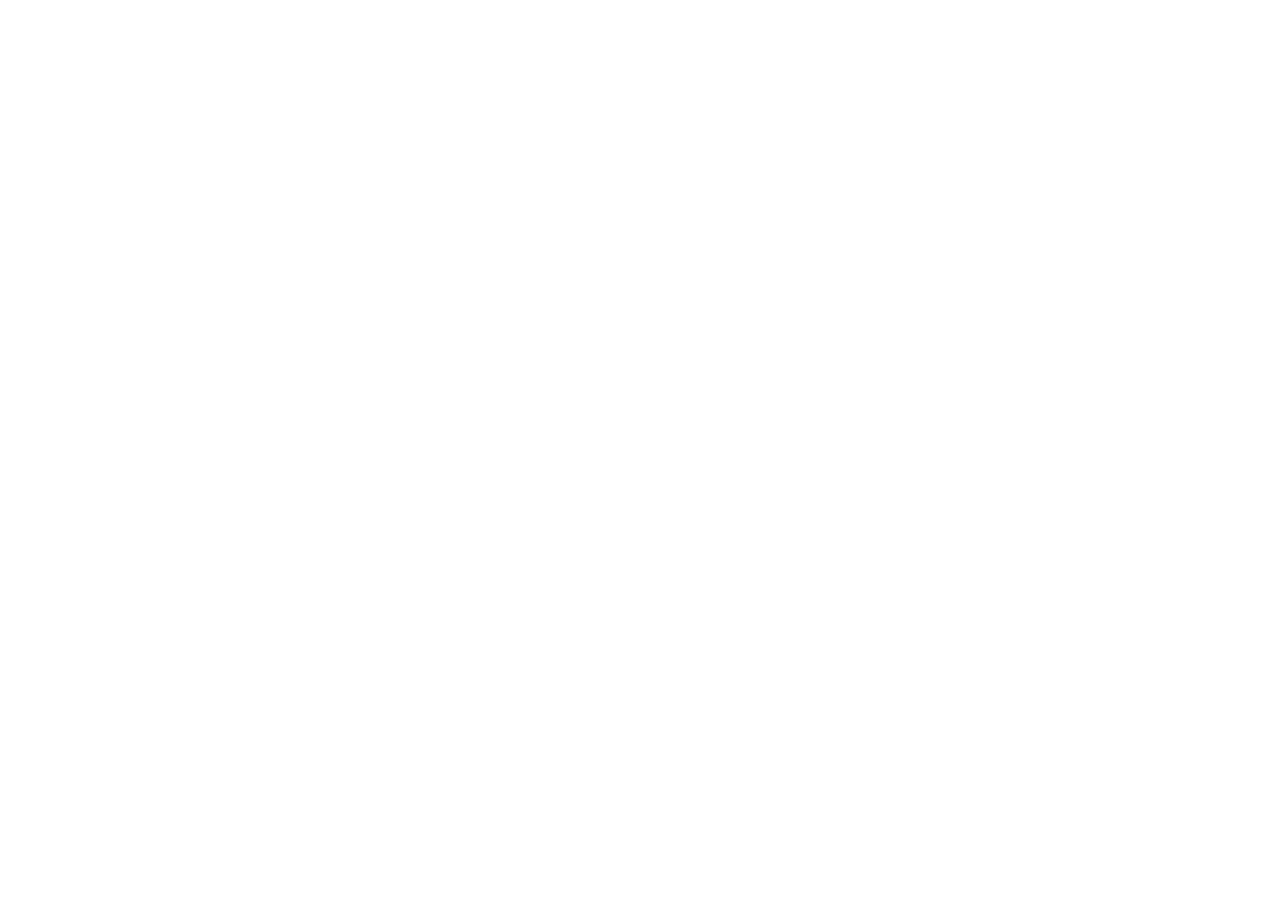
==== Reader/index.html @ 5f281a61 "Reader - Criação da pasta 'styles' e do arquivo 'styles.css'" ====
<!DOCTYPE html>
<html lang="pt-br">
<head>
  <meta charset="UTF-8">
  <meta name="viewport" content="width=device-width, initial-scale=1.0">
  <title>Reader</title>
</head>

<body>
  <header>

  </header>
  
  <main>

  </main>

  <footer>

  </footer>
</body>
</html>
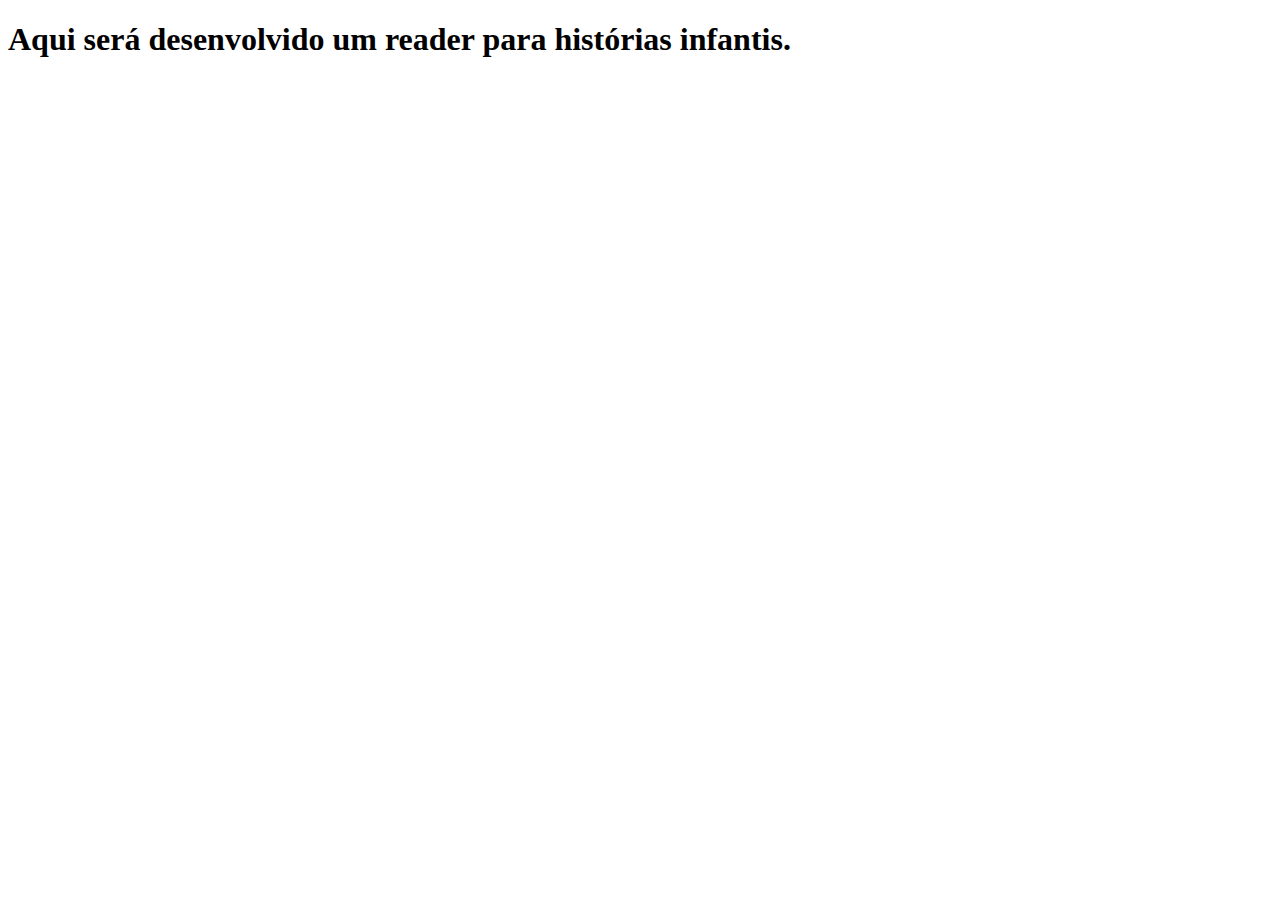
==== commit ac763a06: "Reader - Inclusão das pastas 'poemas' e 'historias', criação do arquivo 'a_cigarra_canta.html' e pre" ====
--- a/Reader/index.html
+++ b/Reader/index.html
@@ -7,10 +7,11 @@
 </head>
 
 <body>
+  <h1>Aqui será desenvolvido um reader para histórias infantis.</h1>
   <header>
 
   </header>
-  
+
   <main>
 
   </main>
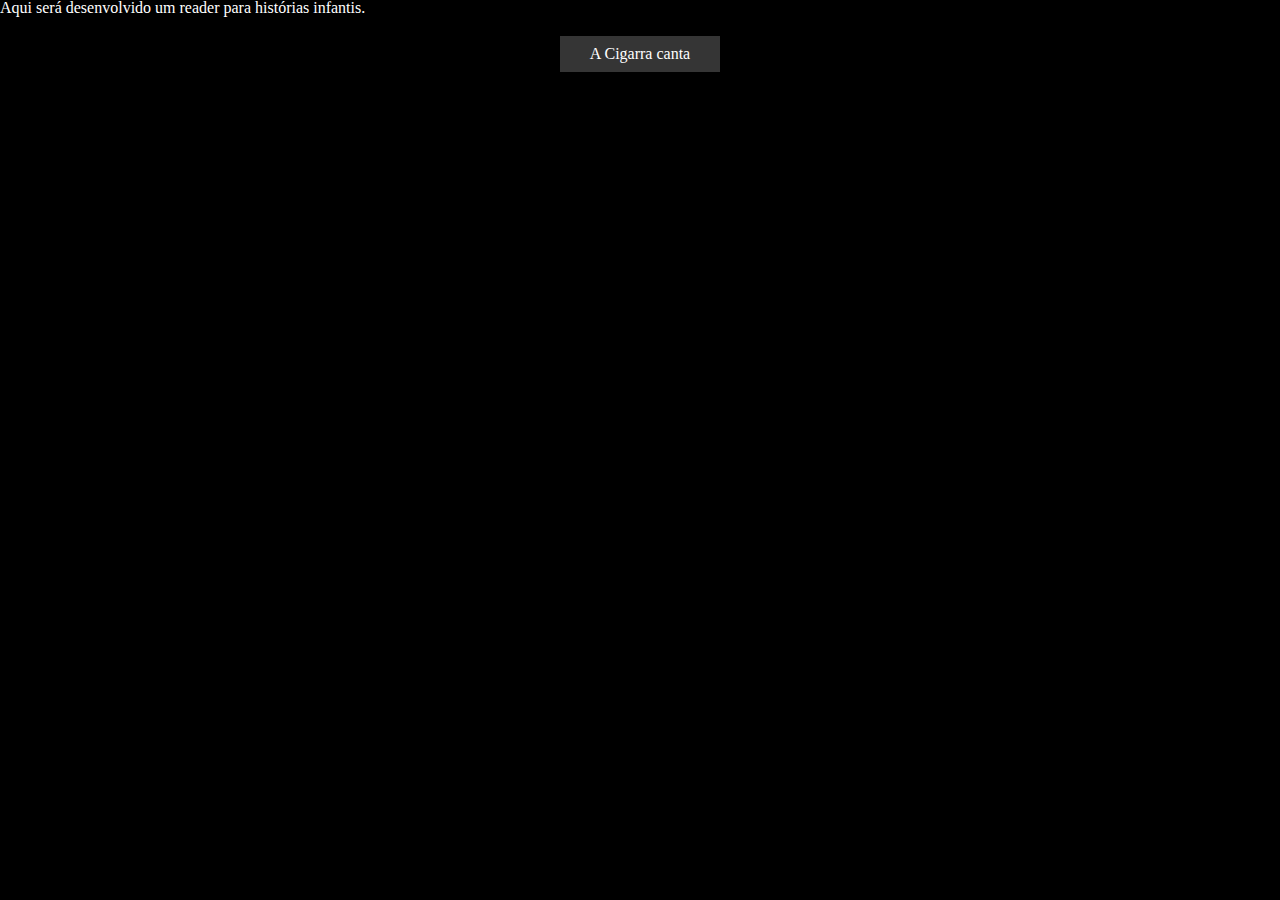
==== commit 7e226be7: "Reader - Primeira inclusão de conteúdo" ====
--- a/Reader/index.html
+++ b/Reader/index.html
@@ -4,15 +4,20 @@
   <meta charset="UTF-8">
   <meta name="viewport" content="width=device-width, initial-scale=1.0">
   <title>Reader</title>
+  <link rel="stylesheet" href="styles/styles.css">
 </head>
 
 <body>
-  <h1>Aqui será desenvolvido um reader para histórias infantis.</h1>
   <header>
+    <h1>Aqui será desenvolvido um reader para histórias infantis.</h1>
 
   </header>
-
-  <main>
+  <main class="home__principal">
+    <section>
+      <div class="botao__poema-item">
+        <a  class="botao__poema-link" href="poemas/a_cigarra_canta.html">A Cigarra canta</a>
+      </div>
+    </section>
 
   </main>
 
--- a/Reader/styles/styles.css
+++ b/Reader/styles/styles.css
@@ -0,0 +1,20 @@
+/* Importando os demais arquivos CSS do site */
+@import url("reset.css");
+@import url("header.css");
+@import url("main.css");
+@import url("content.css");
+
+/* Criando variáveis em CSS */
+:root {
+  --preto: #000000;
+  --cinza-escuro: #353535;
+  --branco: #ffffff;
+  --laranja-avermelhada: #FF4500;
+  --fonte-principal: "Arial";
+}
+
+/* Este body servirá para todas as páginas  */
+body {
+  background-color: var(--preto);
+  color: var(--branco);
+}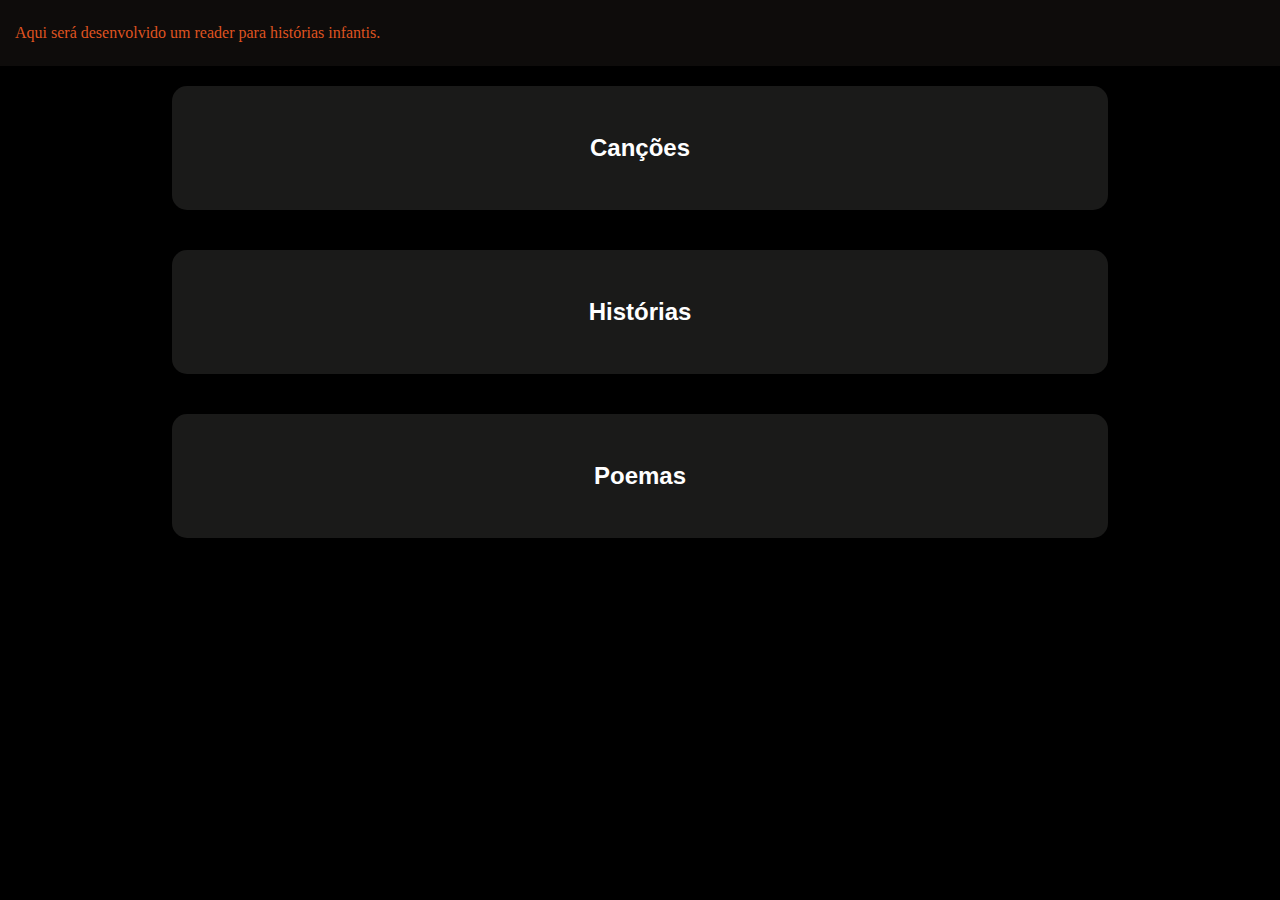
==== commit 230d64e2: "Reader - Testes com pagina home e seções" ====
--- a/Reader/index.html
+++ b/Reader/index.html
@@ -9,16 +9,23 @@
 
 <body>
   <header>
-    <h1>Aqui será desenvolvido um reader para histórias infantis.</h1>
+    <h1 class="header__titulo">Aqui será desenvolvido um reader para histórias infantis.</h1>
 
   </header>
   <main class="home__principal">
-    <section>
-      <div class="botao__poema-item">
-        <a  class="botao__poema-link" href="poemas/a_cigarra_canta.html">A Cigarra canta</a>
-      </div>
+
+    <section class="cards card__cancoes">
+      <a class="card__link" href="#">Canções</a>
     </section>
 
+    <section class="cards card__historias">
+      <a class="card__link" href="#">Histórias</a>
+    </section>
+
+    <section class="cards card__poemas">
+      <a class="card__link" href="pages/poemas/sesao-cancoes.html">Poemas</a>
+    </section>
+    
   </main>
 
   <footer>
--- a/Reader/styles/styles.css
+++ b/Reader/styles/styles.css
@@ -7,9 +7,10 @@
 /* Criando variáveis em CSS */
 :root {
   --preto: #000000;
-  --cinza-escuro: #353535;
+  --cinza-escuro: #0e0c0b;
+  --cinza-medio: #1a1a19;
   --branco: #ffffff;
-  --laranja-avermelhada: #FF4500;
+  --laranja-avermelhada: #df5320; /* cor matriz: #FF4500 */
   --fonte-principal: "Arial";
 }
 
